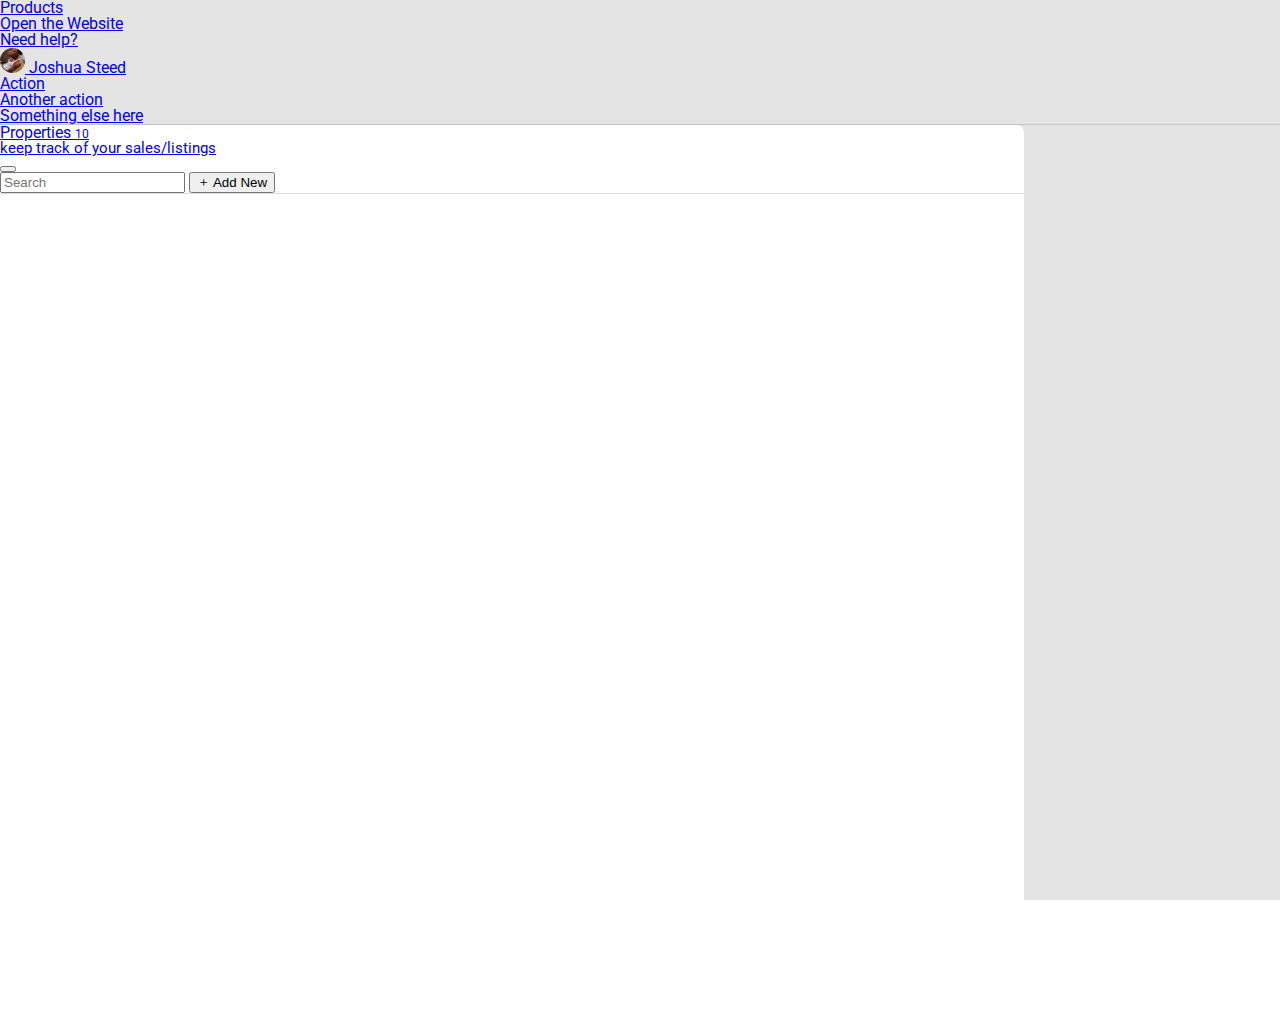
==== admin.html @ 483d4340 "working on admin panel" ====
<!DOCTYPE html>
<html lang="en">
  <head>
    <meta charset="UTF-8" />
    <meta http-equiv="X-UA-Compatible" content="IE=edge" />
    <meta name="viewport" content="width=device-width, initial-scale=1.0" />
    <link rel="stylesheet" href="admin-style.css" />
    <link
      href="https://cdn.jsdelivr.net/npm/bootstrap@5.2.0-beta1/dist/css/bootstrap.min.css"
      rel="stylesheet"
      integrity="sha384-0evHe/X+R7YkIZDRvuzKMRqM+OrBnVFBL6DOitfPri4tjfHxaWutUpFmBp4vmVor"
      crossorigin="anonymous"
    />
    <link
      rel="stylesheet"
      href="https://cdn.jsdelivr.net/npm/bootstrap-icons@1.5.0/font/bootstrap-icons.css"
    />
    <title>Admin Panel</title>
  </head>
  <body>
    <section id="admin-tools">
      <nav class="navbar navbar-expand-lg navbar-light">
        <div class="container-md">
          <a class="navbar-brand" href="admin.html">Products</a>
          <ul class="nav justify-content-end">
            <li class="nav-item">
              <a class="nav-link" aria-current="page" href="#"
                >Open the Website</a
              >
            </li>
            <li class="nav-item">
              <a class="nav-link disabled" href="#">Need help?</a>
            </li>
            <li class="nav-item dropdown">
              <a
                class="nav-link dropdown-toggle"
                href="#"
                id="navbarDarkDropdownMenuLink"
                role="button"
                data-bs-toggle="dropdown"
                aria-expanded="false"
              >
                <img id="profile-pic" src="assets/quandale.jpg" alt="" />
                <span class="mx-1"></span> Joshua Steed
              </a>
              <ul
                class="dropdown-menu dropdown-menu-dark"
                aria-labelledby="navbarDarkDropdownMenuLink"
              >
                <li><a class="dropdown-item" href="#">Action</a></li>
                <li><a class="dropdown-item" href="#">Another action</a></li>
                <li>
                  <a class="dropdown-item" href="#">Something else here</a>
                </li>
              </ul>
            </li>
          </ul>
        </div>
      </nav>
    <div class="d-flex justify-content-center pt-5">
      <div id="panel">
<nav class="navbar navbar-expand-lg navbar-light px-4 py-3">
  <div class="container-fluid">
    <a class="navbar-brand" href="#">Properties  <span class="badge rounded-pill bg-danger">10</span> <br>
    <p class="text-muted" id="pnl-sub">keep track of your sales/listings</p></a>
    <button class="navbar-toggler" type="button" data-bs-toggle="collapse" data-bs-target="#navbarTogglerDemo02" aria-controls="navbarTogglerDemo02" aria-expanded="false" aria-label="Toggle navigation">
      <span class="navbar-toggler-icon"></span>
    </button>
    <div class="collapse navbar-collapse" id="navbarTogglerDemo02">
      <ul class="navbar-nav me-auto mb-2 mb-lg-0">
     
      </ul>
      <form class="d-flex">
        <input class="form-control me-2" type="search" placeholder="Search" aria-label="Search">
        <button class="btn btn-addnew" type="button"><i class="bi bi-plus"></i> Add New</button>
      
    </form>
    </div>
  </div>
</nav>
      </div></div>

    </section>
    <script src="script.js"></script>
    <script
      src="https://cdn.jsdelivr.net/npm/bootstrap@5.2.0-beta1/dist/js/bootstrap.bundle.min.js"
      integrity="sha384-pprn3073KE6tl6bjs2QrFaJGz5/SUsLqktiwsUTF55Jfv3qYSDhgCecCxMW52nD2"
      crossorigin="anonymous"
    ></script>
  </body>
</html>
---- admin-style.css ----
@import url("https://fonts.googleapis.com/css2?family=Open+Sans:wght@300;400;500;600;700;800&family=Roboto:wght@100;300;400;500;700;900&display=swap");


/* CSS Reset */
html,
body,
div,
span,
applet,
object,
iframe,
h1,
h2,
h3,
h4,
h5,
h6,
p,
blockquote,
pre,
a,
abbr,
acronym,
address,
big,
cite,
code,
del,
dfn,
em,
img,
ins,
kbd,
q,
s,
samp,
small,
strike,
strong,
sub,
sup,
tt,
var,
b,
u,
i,
center,
dl,
dt,
dd,
ol,
ul,
li,
fieldset,
form,
label,
legend,
table,
caption,
tbody,
tfoot,
thead,
tr,
th,
td,
article,
aside,
canvas,
details,
embed,
figure,
figcaption,
footer,
header,
hgroup,
menu,
nav,
output,
ruby,
section,
summary,
time,
mark,
audio,
video {
  margin: 0;
  padding: 0;
  border: 0;
  font-size: 100%;
  font: inherit;
  vertical-align: baseline;
}
/* HTML5 display-role reset for older browsers */
article,
aside,
details,
figcaption,
figure,
footer,
header,
hgroup,
menu,
nav,
section {
  display: block;
}
body {
  line-height: 1;
  font-family: Roboto;
}
ol,
ul {
  list-style: none !important;
}
blockquote,
q {
  quotes: none;
}
blockquote:before,
blockquote:after,
q:before,
q:after {
  content: "";
  content: none;
}
table {
  border-collapse: collapse;
  border-spacing: 0;
}
html {
  width: 100% !important;
}

section {
  width: 100% !important;
}
body {
  width: 100% !important;
}
/* 
font-family: 'Open Sans', sans-serif;
font-family: 'Roboto', sans-serif; 
*/

nav{
    border-bottom: 1px solid rgba(0, 0, 0, 0.137)
}

#admin-tools{
background: rgb(228, 228, 228);
height: 100vh;
width: 100%;
}

#profile-pic{
    height: 25px;
    width: 25px;
    border-radius:50%;
}

#panel{
    background-color: white;
    width: 80%;
    height: 100vh;
    border-radius: 8px 8px;
}

.badge{
width:30px !important;
height: auto !important;
font-size: 12px !important;
}

#pnl-sub{
font-size: 15px !important;
}
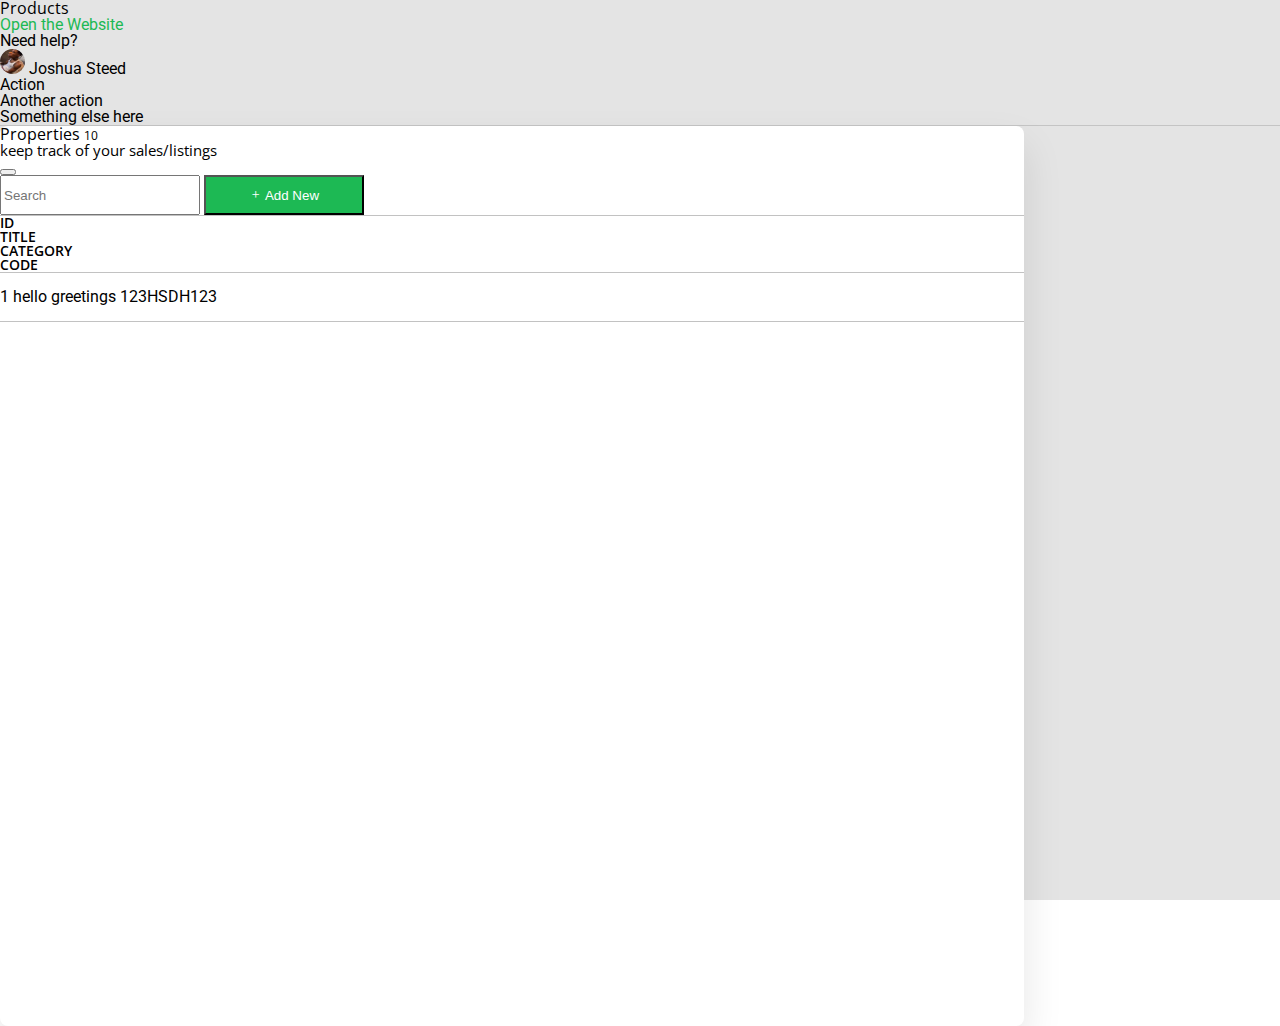
==== commit 4c83669f: "some changes" ====
--- a/admin.html
+++ b/admin.html
@@ -15,25 +15,30 @@
       rel="stylesheet"
       href="https://cdn.jsdelivr.net/npm/bootstrap-icons@1.5.0/font/bootstrap-icons.css"
     />
+
     <title>Admin Panel</title>
   </head>
   <body>
     <section id="admin-tools">
-      <nav class="navbar navbar-expand-lg navbar-light">
+      <nav class="navbar navbar-expand-lg navbar-light" id="top-nav">
         <div class="container-md">
-          <a class="navbar-brand" href="admin.html">Products</a>
+          <a class="navbar-brand fs-6" href="admin.html">Products</a>
           <ul class="nav justify-content-end">
             <li class="nav-item">
-              <a class="nav-link" aria-current="page" href="#"
+              <a
+                class="nav-link"
+                aria-current="page"
+                href="index.html"
+                id="live-link"
                 >Open the Website</a
               >
             </li>
             <li class="nav-item">
-              <a class="nav-link disabled" href="#">Need help?</a>
+              <a class="nav-link text-secondary" href="#">Need help?</a>
             </li>
             <li class="nav-item dropdown">
               <a
-                class="nav-link dropdown-toggle"
+                class="nav-link dropdown-toggle text-secondary"
                 href="#"
                 id="navbarDarkDropdownMenuLink"
                 role="button"
@@ -57,29 +62,66 @@
           </ul>
         </div>
       </nav>
-    <div class="d-flex justify-content-center pt-5">
-      <div id="panel">
-<nav class="navbar navbar-expand-lg navbar-light px-4 py-3">
-  <div class="container-fluid">
-    <a class="navbar-brand" href="#">Properties  <span class="badge rounded-pill bg-danger">10</span> <br>
-    <p class="text-muted" id="pnl-sub">keep track of your sales/listings</p></a>
-    <button class="navbar-toggler" type="button" data-bs-toggle="collapse" data-bs-target="#navbarTogglerDemo02" aria-controls="navbarTogglerDemo02" aria-expanded="false" aria-label="Toggle navigation">
-      <span class="navbar-toggler-icon"></span>
-    </button>
-    <div class="collapse navbar-collapse" id="navbarTogglerDemo02">
-      <ul class="navbar-nav me-auto mb-2 mb-lg-0">
-     
-      </ul>
-      <form class="d-flex">
-        <input class="form-control me-2" type="search" placeholder="Search" aria-label="Search">
-        <button class="btn btn-addnew" type="button"><i class="bi bi-plus"></i> Add New</button>
-      
-    </form>
-    </div>
-  </div>
-</nav>
-      </div></div>
+      <div class="d-flex justify-content-center pt-5">
+        <div id="panel">
+          <nav class="navbar navbar-expand-lg navbar-light px-4 py-3">
+            <div class="container-fluid">
+              <a class="navbar-brand" href="#"
+                >Properties
+                <span class="badge rounded-pill bg-danger">10</span> <br />
+                <p class="lead text-muted" id="pnl-sub">
+                  keep track of your sales/listings
+                </p></a
+              >
+              <button
+                class="navbar-toggler"
+                type="button"
+                data-bs-toggle="collapse"
+                data-bs-target="#navbarTogglerDemo02"
+                aria-controls="navbarTogglerDemo02"
+                aria-expanded="false"
+                aria-label="Toggle navigation"
+              >
+                <span class="navbar-toggler-icon"></span>
+              </button>
+              <div class="collapse navbar-collapse" id="navbarTogglerDemo02">
+                <ul class="navbar-nav me-auto mb-2 mb-lg-0"></ul>
+                <form class="d-flex">
+                  <input
+                    class="form-control me-2 add-input"
+                    type="search"
+                    placeholder="Search"
+                    aria-label="Search"
+                  />
 
+                  <button class="btn btn-addnew" type="button" id="btn-add">
+                    <i class="bi bi-plus"></i> Add New
+                  </button>
+                </form>
+              </div>
+            </div>
+          </nav>
+
+          <div class="container py-2" id="title-container">
+            <div class="row">
+              <div class="col-2">ID</div>
+              <div class="col-4">TITLE</div>
+              <div class="col-2">CATEGORY</div>
+              <div class="col-2">CODE</div>
+            </div>
+          </div>
+          <ul>
+            <li class="items">
+              <div class="row">
+              <span class="col-2">1</span>
+              <span class="col-4">hello</span>
+              <span class="col-2">greetings</span>
+              <span class="col-2">123HSDH123</span>
+            </div>
+            </li>
+          </ul>
+        </div>
+      </div>
     </section>
     <script src="script.js"></script>
     <script
--- a/admin-style.css
+++ b/admin-style.css
@@ -1,5 +1,4 @@
 @import url("https://fonts.googleapis.com/css2?family=Open+Sans:wght@300;400;500;600;700;800&family=Roboto:wght@100;300;400;500;700;900&display=swap");
-
 
 /* CSS Reset */
 html,
@@ -137,40 +136,86 @@
 body {
   width: 100% !important;
 }
+
+ a, a:hover, a:focus, a:active {
+     text-decoration: none;
+     color: inherit;
+ }
 /* 
 font-family: 'Open Sans', sans-serif;
 font-family: 'Roboto', sans-serif; 
 */
-
-nav{
-    border-bottom: 1px solid rgba(0, 0, 0, 0.137)
-}
-
-#admin-tools{
-background: rgb(228, 228, 228);
-height: 100vh;
-width: 100%;
-}
-
-#profile-pic{
-    height: 25px;
-    width: 25px;
-    border-radius:50%;
-}
-
-#panel{
-    background-color: white;
-    width: 80%;
-    height: 100vh;
-    border-radius: 8px 8px;
-}
-
-.badge{
-width:30px !important;
-height: auto !important;
-font-size: 12px !important;
-}
-
-#pnl-sub{
-font-size: 15px !important;
+body{
+  font-family: 'Roboto', sans-serif; 
+}
+
+h1, h2, h3, h4, h5, h6{
+  font-family: 'Open Sans', sans-serif;
+}
+
+.navbar-brand{
+font-family: 'Open Sans', sans-serif;
+}
+#top-nav {
+  border-bottom: 1px solid rgba(0, 0, 0, 0.137);
+}
+
+#admin-tools {
+  background: rgb(228, 228, 228);
+  height: 100vh;
+  width: 100%;
+}
+
+#profile-pic {
+  height: 25px;
+  width: 25px;
+  border-radius: 50%;
+}
+
+#panel {
+  background-color: white;
+  width: 80%;
+  height: 100vh;
+  border-radius: 8px 8px;
+  box-shadow: 0px 20px 40px 0px rgb(0 0 0 / 10%) !important;
+}
+
+.badge {
+  width: 30px !important;
+  height: auto !important;
+  font-size: 12px !important;
+}
+
+#pnl-sub {
+  font-size: 15px !important;
+}
+
+.add-input{
+  width: 200px;
+  height: 40px;
+}
+
+#btn-add{
+    width: 160px;
+  height: 40px;
+  color: white;
+  background: #1DB954;
+}
+
+#live-link{
+  color: #1DB954;
+}
+
+#title-container{
+  border-top: 0.5px solid rgba(0, 0, 0, 0.238);
+  border-bottom: 0.5px solid rgba(0, 0, 0, 0.238);
+  font-family: 'Open Sans', sans-serif;
+  font-size: 14px;
+  font-weight: 600;
+}
+
+.items{
+  padding-top: 1rem;
+  padding-bottom: 1rem;
+border-bottom: 0.5px solid rgba(0, 0, 0, 0.238);
 }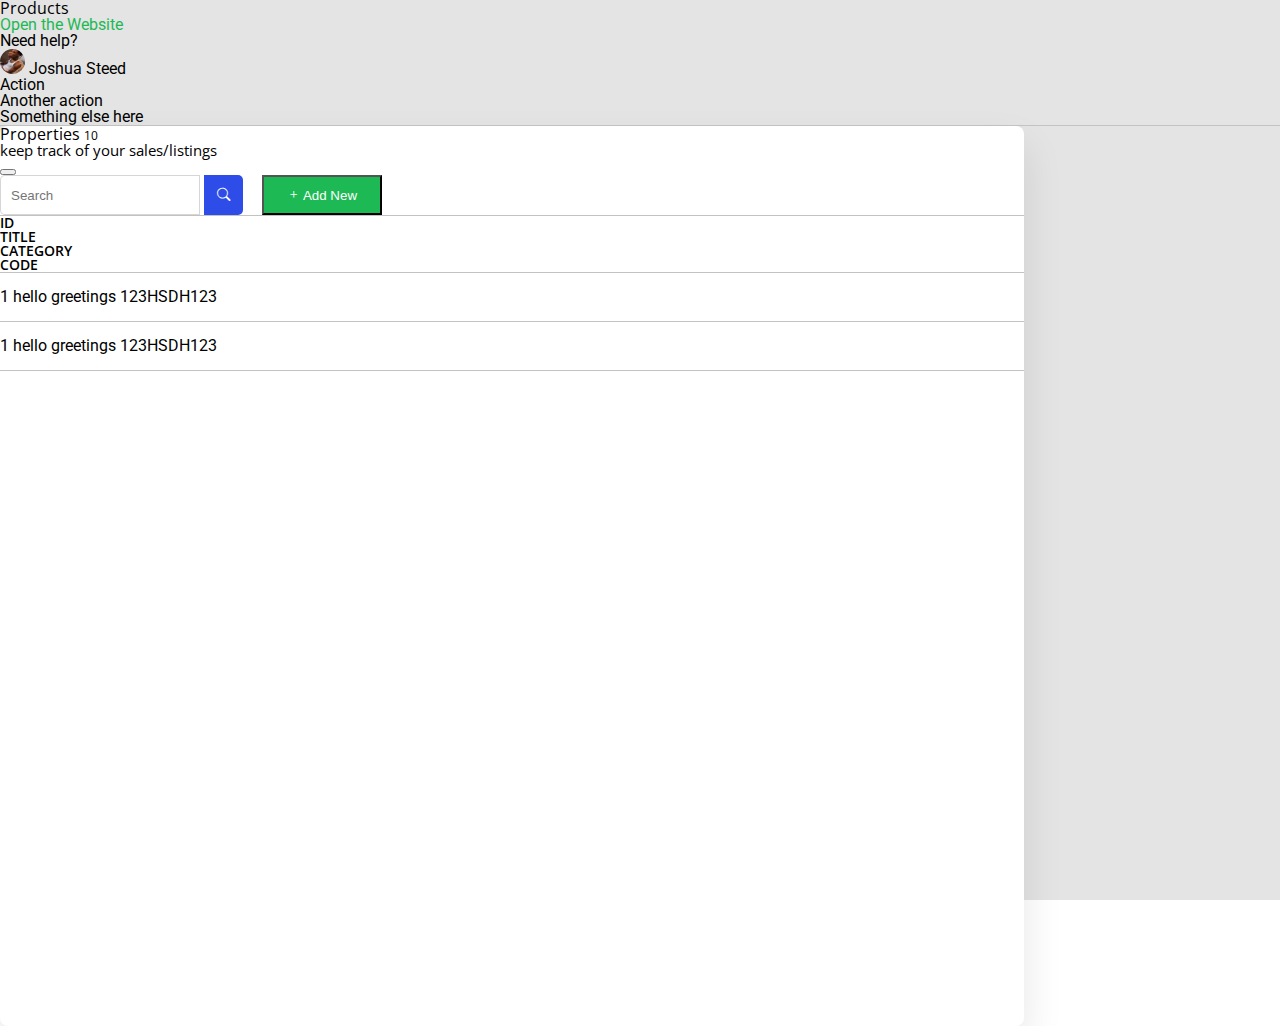
==== commit 6e65208a: "some changes" ====
--- a/admin.html
+++ b/admin.html
@@ -88,13 +88,14 @@
                 <ul class="navbar-nav me-auto mb-2 mb-lg-0"></ul>
                 <form class="d-flex">
                   <input
-                    class="form-control me-2 add-input"
+                    class="  search-input"
                     type="search"
                     placeholder="Search"
                     aria-label="Search"
                   />
+                  <button class="btn-search" type="button"><i class="bi bi-search"></i></button>
 
-                  <button class="btn btn-addnew" type="button" id="btn-add">
+                  <button class="btn" type="button" id="btn-add">
                     <i class="bi bi-plus"></i> Add New
                   </button>
                 </form>
@@ -105,19 +106,29 @@
           <div class="container py-2" id="title-container">
             <div class="row">
               <div class="col-2">ID</div>
-              <div class="col-4">TITLE</div>
+              <div class="col-6">TITLE</div>
               <div class="col-2">CATEGORY</div>
               <div class="col-2">CODE</div>
             </div>
           </div>
-          <ul>
+          <ul class="container">
             <li class="items">
               <div class="row">
-              <span class="col-2">1</span>
-              <span class="col-4">hello</span>
-              <span class="col-2">greetings</span>
-              <span class="col-2">123HSDH123</span>
-            </div>
+                <span class="col-2">1</span>
+                <span class="col-6">hello</span>
+                <span class="col-2">greetings</span>
+                <span class="col-2">123HSDH123</span>
+              </div>
+            </li>
+            <li class="items">
+              <div class="row">
+                <span class="col-2">1</span>
+                <span class="col-6">hello</span>
+                <span class="col-2">greetings</span>
+                <span class="col-2">123HSDH123</span>
+                <span></span>
+                <span></span>
+              </div>
             </li>
           </ul>
         </div>
@@ -129,5 +140,6 @@
       integrity="sha384-pprn3073KE6tl6bjs2QrFaJGz5/SUsLqktiwsUTF55Jfv3qYSDhgCecCxMW52nD2"
       crossorigin="anonymous"
     ></script>
+    <script src="admin.js"></script>
   </body>
 </html>
--- a/admin-style.css
+++ b/admin-style.css
@@ -190,16 +190,40 @@
   font-size: 15px !important;
 }
 
-.add-input{
+.search-input{
   width: 200px;
   height: 40px;
+  margin: 0 auto;
+  padding: 0;
+  border: none;
+  border: 1px solid rgba(0, 0, 0, 0.162);
+  border-bottom-left-radius:5px ;
+  border-top-left-radius: 5px;
+}
+
+.btn-search{
+  width: fit-content;
+  height: 40px;
+  color: white !important;
+  background: #2e4de8 !important;
+  font-weight: bolder;
+  border-bottom-right-radius:5px ;
+  border-top-right-radius: 5px;
+  border: none;
+  padding: 0px 13px 0px 13px;
+}
+
+input[type="search"]::placeholder {
+  padding: 10px !important;
 }
 
 #btn-add{
-    width: 160px;
+    width: 120px;
   height: 40px;
   color: white;
   background: #1DB954;
+  text-align: center;
+  margin-left: 15px;
 }
 
 #live-link{
@@ -215,6 +239,7 @@
 }
 
 .items{
+  margin: 0 auto;
   padding-top: 1rem;
   padding-bottom: 1rem;
 border-bottom: 0.5px solid rgba(0, 0, 0, 0.238);
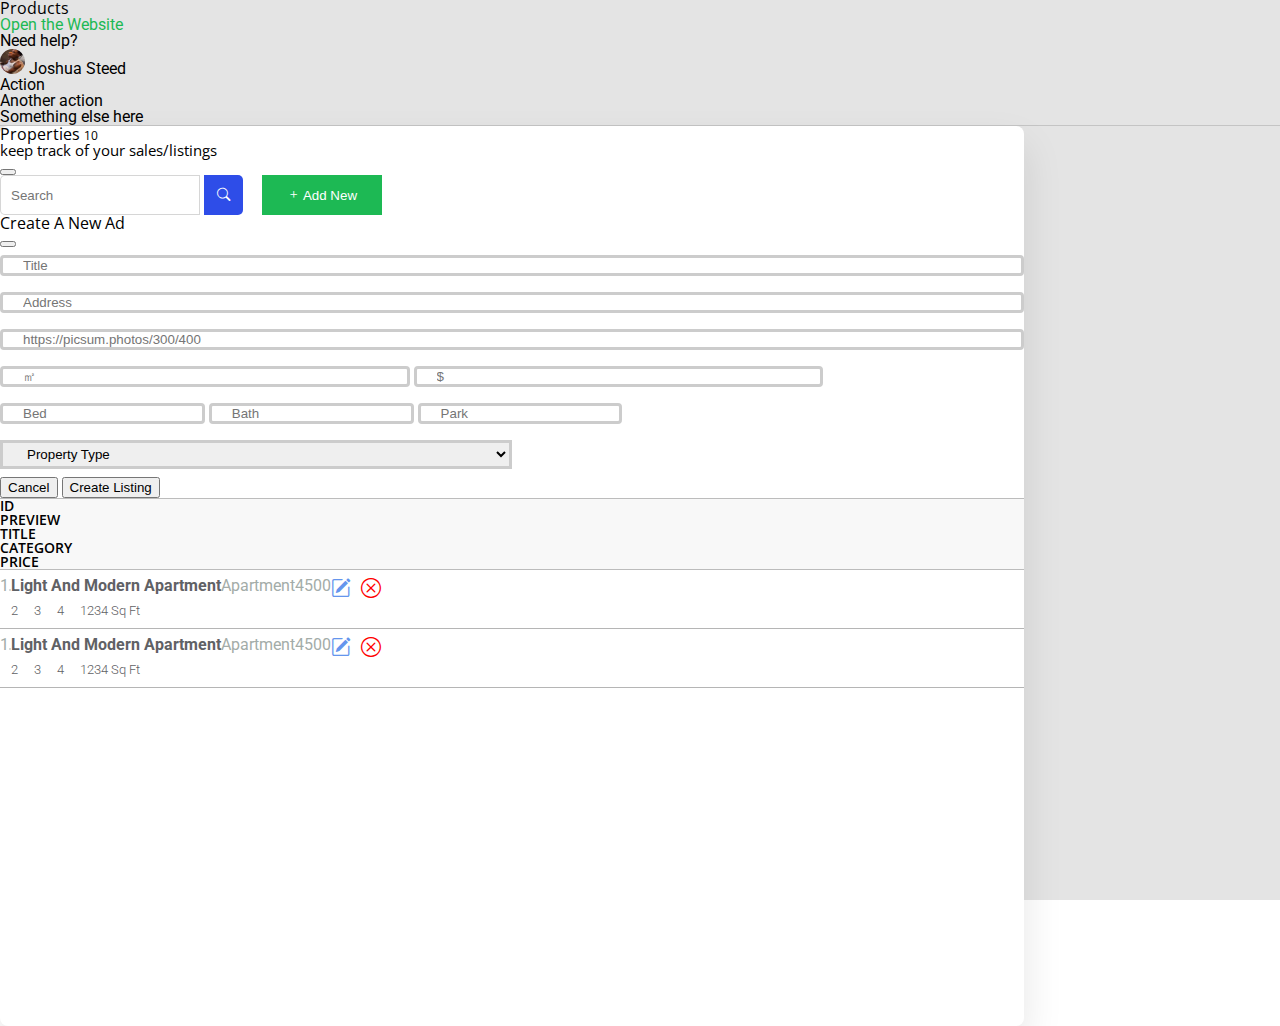
==== commit f8bb64cd: "created modal" ====
--- a/admin.html
+++ b/admin.html
@@ -15,12 +15,13 @@
       rel="stylesheet"
       href="https://cdn.jsdelivr.net/npm/bootstrap-icons@1.5.0/font/bootstrap-icons.css"
     />
+    <script src="https://kit.fontawesome.com/effaa6b14d.js" crossorigin="anonymous"></script>
 
     <title>Admin Panel</title>
   </head>
   <body>
     <section id="admin-tools">
-      <nav class="navbar navbar-expand-lg navbar-light" id="top-nav">
+      <nav class="navbar navbar-expand-lg navbar-light sticky-top" id="top-nav">
         <div class="container-md">
           <a class="navbar-brand fs-6" href="admin.html">Products</a>
           <ul class="nav justify-content-end">
@@ -95,39 +96,126 @@
                   />
                   <button class="btn-search" type="button"><i class="bi bi-search"></i></button>
 
-                  <button class="btn" type="button" id="btn-add">
-                    <i class="bi bi-plus"></i> Add New
-                  </button>
+                <!-- Button trigger modal -->
+<button type="button" class="btn btn-primary" data-bs-toggle="modal" data-bs-target="#exampleModal" id="btn-add">
+  <i class="bi bi-plus"></i> Add New
+</button>
+
+<!-- Modal -->
+<div class="modal fade" id="exampleModal" tabindex="-1" aria-labelledby="exampleModalLabel" aria-hidden="true">
+  <div class="modal-dialog">
+    <div class="modal-content">
+      <div class="modal-header">
+        <h5 class="modal-title" id="exampleModalLabel">Create A New Ad</h5>
+        <button type="button" class="btn-close" data-bs-dismiss="modal" aria-label="Close"></button>
+      </div>
+      <div class="modal-body">
+        <form action="" id="modal-form">
+          <input type="text" id="title-form" placeholder="Title">
+          <input type="text" id="address-form" placeholder="Address">
+          <input type="url" placeholder="https://picsum.photos/300/400" id="imageURL-form">
+
+            
+          </select>
+          <div>
+            <input type="number" id="size-form" placeholder="㎡" class="fw-bold">
+            <input type="number" id="price-form" placeholder="$">
+          </div>
+          <div class="bbg">
+            <input type="number" id="bed-f" placeholder="Bed">
+            <input type="number" id="bath-f" placeholder="Bath">
+            <input type="number" id="gar-f" placeholder="Park">
+          </div>
+          <select
+              name="PropertyType"
+              class="form-select form-select-sm"
+              aria-label=".form-select-sm example"
+              id="category-select"
+            >
+              <option value="" disabled selected hidden class="text-muted">
+                Property Type
+              </option>
+              <option value="1">Apartment</option>
+              <option value="2">Studio</option>
+              <option value="3">Office</option>
+            </select>
+        </form>
+      </div>
+      <div class="modal-footer">
+        <button type="button" class="btn btn-secondary" data-bs-dismiss="modal">Cancel</button>
+        <button type="button" class="btn btn-primary">Create Listing</button>
+      </div>
+    </div>
+  </div>
+</div>
+
+
+
+
+
+
+
+
+
+
+
+
+
+
+
                 </form>
               </div>
             </div>
           </nav>
 
           <div class="container py-2" id="title-container">
-            <div class="row">
-              <div class="col-2">ID</div>
+            <div class="row ">
+              <div class="col-1">ID</div>
+              <span class="col-1">PREVIEW</span>
               <div class="col-6">TITLE</div>
-              <div class="col-2">CATEGORY</div>
-              <div class="col-2">CODE</div>
+              <div class="col-1">CATEGORY</div>
+              <div class="col-1">PRICE</div>
+              <div class="col-2"></div>
             </div>
           </div>
-          <ul class="container">
+          <ul class="container title-container">
             <li class="items">
-              <div class="row">
-                <span class="col-2">1</span>
-                <span class="col-6">hello</span>
-                <span class="col-2">greetings</span>
-                <span class="col-2">123HSDH123</span>
+              <div class="row item">
+                <span class="col-1">1</span>
+                <span class="col-1"><img src="assets/black-1.jpg" alt="" id="imageURL"></span>
+
+                <span class="col-6 title">Light And Modern Apartment 
+                  <div class="icons">
+            <div><i class="fa-solid fa-bed"></i><span id="bedrooms"> 2</span></div>
+            <div><i class="fa-solid fa-shower"></i><span id="bathrooms"> 3</span></div>
+            <div><i class="fa-solid fa-warehouse"></i><span id="garages"> 4</span></div>
+            <div><i class="fa-solid fa-ruler-combined"></i><span id="size"> 1234</span><span> Sq Ft</span></div>
+          </div></span>
+               
+                <span class="col-1">Apartment</span>
+                <span class="col-1">4500</span>
+                 <span class="col-1"></span>
+                <span class="col-1" id="CRUD-icons"><i class="bi bi-pencil-square" id="edit"></i><i class="bi bi-x-circle" id="delete"></i>
               </div>
             </li>
+
             <li class="items">
-              <div class="row">
-                <span class="col-2">1</span>
-                <span class="col-6">hello</span>
-                <span class="col-2">greetings</span>
-                <span class="col-2">123HSDH123</span>
-                <span></span>
-                <span></span>
+              <div class="row item">
+                <span class="col-1">1</span>
+                <span class="col-1"><img src="assets/black-1.jpg" alt="" id="imageURL"></span>
+
+                <span class="col-6 title">Light And Modern Apartment 
+                  <div class="icons">
+            <div><i class="fa-solid fa-bed"></i><span id="bedrooms"> 2</span></div>
+            <div><i class="fa-solid fa-shower"></i><span id="bathrooms"> 3</span></div>
+            <div><i class="fa-solid fa-warehouse"></i><span id="garages"> 4</span></div>
+            <div><i class="fa-solid fa-ruler-combined"></i><span id="size"> 1234</span><span> Sq Ft</span></div>
+          </div></span>
+               
+                <span class="col-1">Apartment</span>
+                <span class="col-1">4500</span>
+                 <span class="col-1"></span>
+                <span class="col-1" id="CRUD-icons"><i class="bi bi-pencil-square" id="edit"></i><i class="bi bi-x-circle" id="delete"></i>
               </div>
             </li>
           </ul>
--- a/admin-style.css
+++ b/admin-style.css
@@ -105,7 +105,7 @@
 }
 body {
   line-height: 1;
-  font-family: Roboto;
+  font-family: 'Roboto', sans-serif; 
 }
 ol,
 ul {
@@ -199,6 +199,11 @@
   border: 1px solid rgba(0, 0, 0, 0.162);
   border-bottom-left-radius:5px ;
   border-top-left-radius: 5px;
+  outline:none;
+}
+
+.search-input:active{
+    outline:none;
 }
 
 .btn-search{
@@ -224,7 +229,15 @@
   background: #1DB954;
   text-align: center;
   margin-left: 15px;
-}
+  border: none;
+}
+
+
+#btn-add:active{
+    box-shadow: 0 0 30px #000000;
+}
+
+
 
 #live-link{
   color: #1DB954;
@@ -236,11 +249,208 @@
   font-family: 'Open Sans', sans-serif;
   font-size: 14px;
   font-weight: 600;
+  background-color: rgba(248, 248, 248, 0.993);
+  
 }
 
 .items{
   margin: 0 auto;
-  padding-top: 1rem;
-  padding-bottom: 1rem;
-border-bottom: 0.5px solid rgba(0, 0, 0, 0.238);
+  padding-top: 0.5rem;
+  padding-bottom: 0.5rem;
+border-bottom: 0.5px solid rgba(0, 0, 0, 0.29);
+color: #a3aca8;
+}
+.item{
+  display: flex;
+  justify-tracks: center;
+}
+
+#edit{
+font-size: 20px;
+font-weight: 900;
+color: cornflowerblue;
+}
+#delete{
+  font-size: 20px;
+  font-weight: 900;
+  color: red;
+
+}
+
+#CRUD-icons{
+letter-spacing: 10px;
+}
+
+#imageURL{
+  width: auto;
+  height: 50px;
+  border-radius:3px 3px ;
+  border: 1px solid #BAC1BE;
+}
+.title{
+  font-weight: 700;
+  color: #5F6165;
+  font-family: 'Roboto', sans-serif; 
+}
+
+.icons {
+  margin: 0 auto;
+  display: flex;
+  flex-direction: row;
+  column-gap: 16px;
+  font-weight: 300;
+  font-size: 13px;
+  padding-top: 10px;
+  padding-bottom: 3px;
+}
+
+#modal-form{
+display: flex;
+justify-content: space-around;
+
+}
+
+
+#title-form{
+ width: 100%;
+  padding: 0px 20px;
+  margin: 8px 0;
+  box-sizing: border-box;
+  border: 3px solid #ccc;
+  -webkit-transition: 0.5s;
+  transition: 0.5s;
+  outline: none;
+  border-radius: 4px 4px;
+}
+
+#title-form:focus{
+  border: 3px solid #555;
+}
+
+#address-form{
+ width: 100%;
+  padding: 0px 20px;
+  margin: 8px 0;
+  box-sizing: border-box;
+  border: 3px solid #ccc;
+  -webkit-transition: 0.5s;
+  transition: 0.5s;
+  outline: none;
+  border-radius: 4px 4px;
+}
+#address-form:focus{
+   border: 3px solid #555;}
+
+#category-select{
+ width: 50%;
+  padding: 3px 20px;
+  margin: 8px 0;
+  box-sizing: border-box;
+  border: 3px solid #ccc;
+  -webkit-transition: 0.5s;
+  transition: 0.5s;
+  outline: none;
+}
+
+#category-select:focus{
+   border: 3px solid #555;}
+
+#size-form{
+ width: 40%;
+  padding: 0px 20px;
+  margin: 8px 0;
+  box-sizing: border-box;
+  border: 3px solid #ccc;
+  -webkit-transition: 0.5s;
+  transition: 0.5s;
+  outline: none;
+  border-radius: 4px 4px;
+}
+
+#size-form:focus{
+   border: 3px solid #555;}
+
+#price-form{
+   width: 40%;
+  padding: 0px 20px;
+  margin: 8px 0;
+  box-sizing: border-box;
+  border: 3px solid #ccc;
+  -webkit-transition: 0.5s;
+  transition: 0.5s;
+  outline: none;
+  border-radius: 4px 4px;
+}
+
+#price-form:focus{
+  border: 3px solid #555;}
+
+
+#bed-f{
+ width: 20%;
+  padding: 0px 20px;
+  margin: 8px 0;
+  box-sizing: border-box;
+  border: 3px solid #ccc;
+  -webkit-transition: 0.5s;
+  transition: 0.5s;
+  outline: none;
+  border-radius: 4px 4px;
+  }
+
+#bath-f{
+ width: 20%;
+  padding: 0px 20px;
+  margin: 8px 0;
+  box-sizing: border-box;
+  border: 3px solid #ccc;
+  -webkit-transition: 0.5s;
+  transition: 0.5s;
+  outline: none;
+  border-radius: 4px 4px;
+  }
+
+
+#gar-f{
+ width: 20%;
+  padding: 0px 20px;
+  margin: 8px 0;
+  box-sizing: border-box;
+  border: 3px solid #ccc;
+  -webkit-transition: 0.5s;
+  transition: 0.5s;
+  outline: none;
+  border-radius: 4px 4px;
+  }
+
+#gar-f:focus{
+border: 3px solid #555;
+}  
+#bath-f:focus{
+border: 3px solid #555;
+  }
+#bed-f:focus{
+  border: 3px solid #555;
+}
+
+#imageURL-form{
+ width: 100%;
+  padding: 0px 20px;
+  margin: 8px 0;
+  box-sizing: border-box;
+  border: 3px solid #ccc;
+  -webkit-transition: 0.5s;
+  transition: 0.5s;
+  outline: none;
+  border-radius: 4px 4px;
+}
+#imageURL-form:focus{
+   border: 3px solid #555;
+}
+
+label{
+  color: black;
+  font-family: "Roboto", sans-serif;
+  font-size: 12px;
+  font-weight: 600;
 }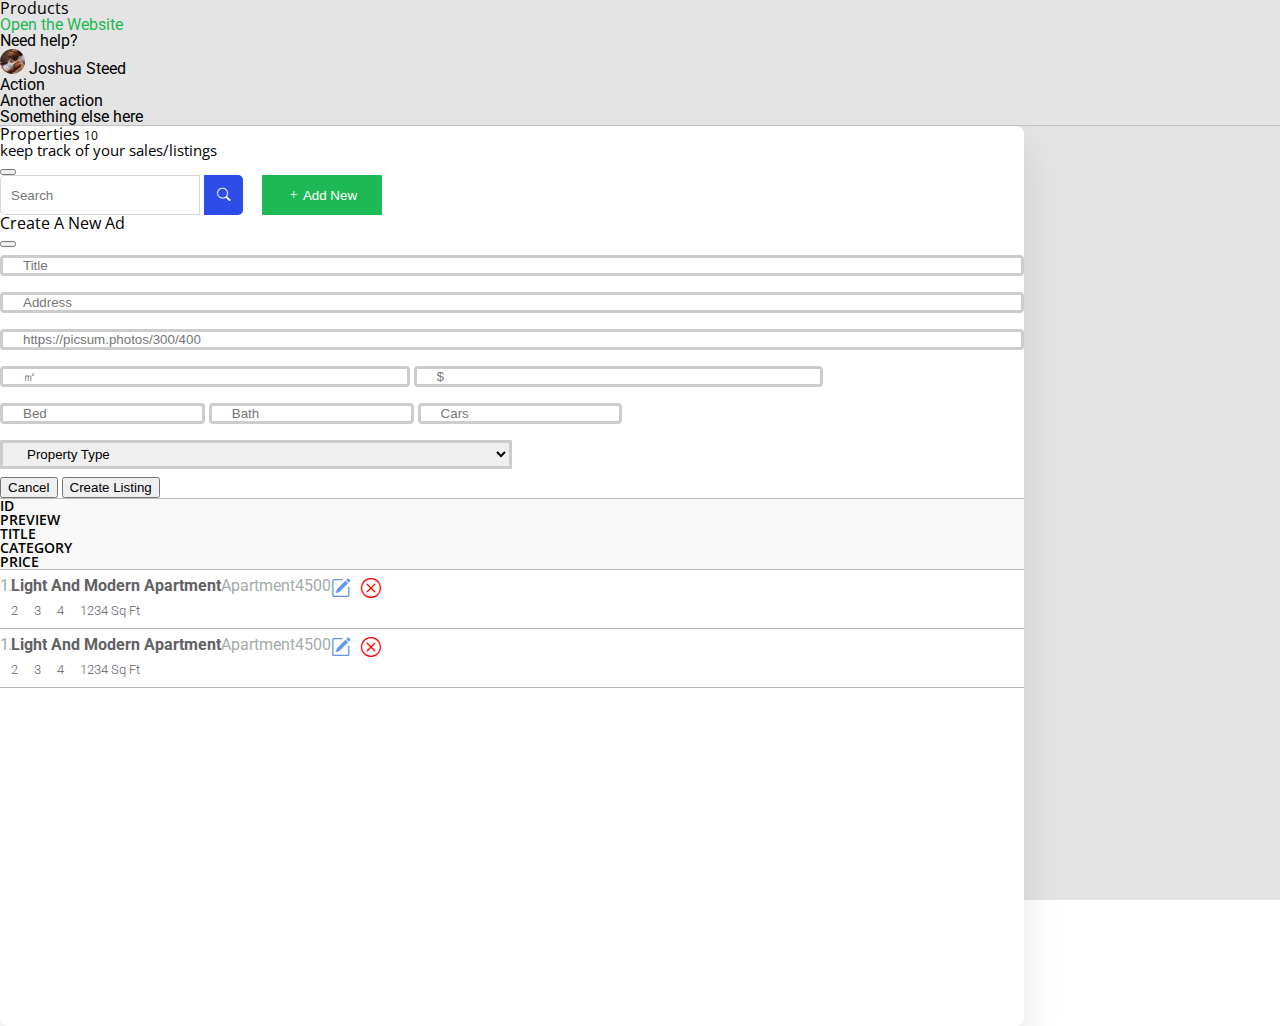
==== commit 1de2807d: "changes" ====
--- a/admin.html
+++ b/admin.html
@@ -87,14 +87,14 @@
               </button>
               <div class="collapse navbar-collapse" id="navbarTogglerDemo02">
                 <ul class="navbar-nav me-auto mb-2 mb-lg-0"></ul>
-                <form class="d-flex">
+                <form onsubmit="event.preventDefault();" class="d-flex">
                   <input
                     class="  search-input"
                     type="search"
                     placeholder="Search"
                     aria-label="Search"
                   />
-                  <button class="btn-search" type="button"><i class="bi bi-search"></i></button>
+                  <button onclick="event.preventDefault();addItem();" class="btn-search" type="button"><i class="bi bi-search"></i></button>
 
                 <!-- Button trigger modal -->
 <button type="button" class="btn btn-primary" data-bs-toggle="modal" data-bs-target="#exampleModal" id="btn-add">
@@ -111,26 +111,23 @@
       </div>
       <div class="modal-body">
         <form action="" id="modal-form">
-          <input type="text" id="title-form" placeholder="Title">
-          <input type="text" id="address-form" placeholder="Address">
-          <input type="url" placeholder="https://picsum.photos/300/400" id="imageURL-form">
-
-            
-          </select>
+          <input type="text" id="title-add" placeholder="Title">
+          <input type="text" id="address-add" placeholder="Address">
+          <input type="url" placeholder="https://picsum.photos/300/400" id="imageURL-add">
           <div>
-            <input type="number" id="size-form" placeholder="㎡" class="fw-bold">
-            <input type="number" id="price-form" placeholder="$">
+            <input type="number" id="size-add" placeholder="㎡" class="fw-bold">
+            <input type="number" id="price-add" placeholder="$">
           </div>
           <div class="bbg">
-            <input type="number" id="bed-f" placeholder="Bed">
-            <input type="number" id="bath-f" placeholder="Bath">
-            <input type="number" id="gar-f" placeholder="Park">
+            <input type="number" id="bed-add" placeholder="Bed">
+            <input type="number" id="bath-add" placeholder="Bath">
+            <input type="number" id="garage-add" placeholder="Cars">
           </div>
           <select
               name="PropertyType"
               class="form-select form-select-sm"
               aria-label=".form-select-sm example"
-              id="category-select"
+              id="category-select-add"
             >
               <option value="" disabled selected hidden class="text-muted">
                 Property Type
--- a/admin-style.css
+++ b/admin-style.css
@@ -311,7 +311,7 @@
 }
 
 
-#title-form{
+#title-add{
  width: 100%;
   padding: 0px 20px;
   margin: 8px 0;
@@ -323,11 +323,11 @@
   border-radius: 4px 4px;
 }
 
-#title-form:focus{
+#title-add:focus{
   border: 3px solid #555;
 }
 
-#address-form{
+#address-add{
  width: 100%;
   padding: 0px 20px;
   margin: 8px 0;
@@ -338,10 +338,10 @@
   outline: none;
   border-radius: 4px 4px;
 }
-#address-form:focus{
+#address-add:focus{
    border: 3px solid #555;}
 
-#category-select{
+#category-select-add{
  width: 50%;
   padding: 3px 20px;
   margin: 8px 0;
@@ -352,10 +352,10 @@
   outline: none;
 }
 
-#category-select:focus{
+#category-select-add:focus{
    border: 3px solid #555;}
 
-#size-form{
+#size-add{
  width: 40%;
   padding: 0px 20px;
   margin: 8px 0;
@@ -367,10 +367,10 @@
   border-radius: 4px 4px;
 }
 
-#size-form:focus{
+#size-add:focus{
    border: 3px solid #555;}
 
-#price-form{
+#price-add{
    width: 40%;
   padding: 0px 20px;
   margin: 8px 0;
@@ -382,11 +382,11 @@
   border-radius: 4px 4px;
 }
 
-#price-form:focus{
+#price-add:focus{
   border: 3px solid #555;}
 
 
-#bed-f{
+#bed-add{
  width: 20%;
   padding: 0px 20px;
   margin: 8px 0;
@@ -398,7 +398,7 @@
   border-radius: 4px 4px;
   }
 
-#bath-f{
+#bath-add{
  width: 20%;
   padding: 0px 20px;
   margin: 8px 0;
@@ -411,7 +411,7 @@
   }
 
 
-#gar-f{
+#garage-add{
  width: 20%;
   padding: 0px 20px;
   margin: 8px 0;
@@ -423,17 +423,17 @@
   border-radius: 4px 4px;
   }
 
-#gar-f:focus{
+#garage-add:focus{
 border: 3px solid #555;
-}  
-#bath-f:focus{
+}
+#bath-add:focus{
 border: 3px solid #555;
   }
-#bed-f:focus{
+#bed-add:focus{
   border: 3px solid #555;
 }
 
-#imageURL-form{
+#imageURL-add{
  width: 100%;
   padding: 0px 20px;
   margin: 8px 0;
@@ -444,7 +444,7 @@
   outline: none;
   border-radius: 4px 4px;
 }
-#imageURL-form:focus{
+#imageURL-add:focus{
    border: 3px solid #555;
 }
 
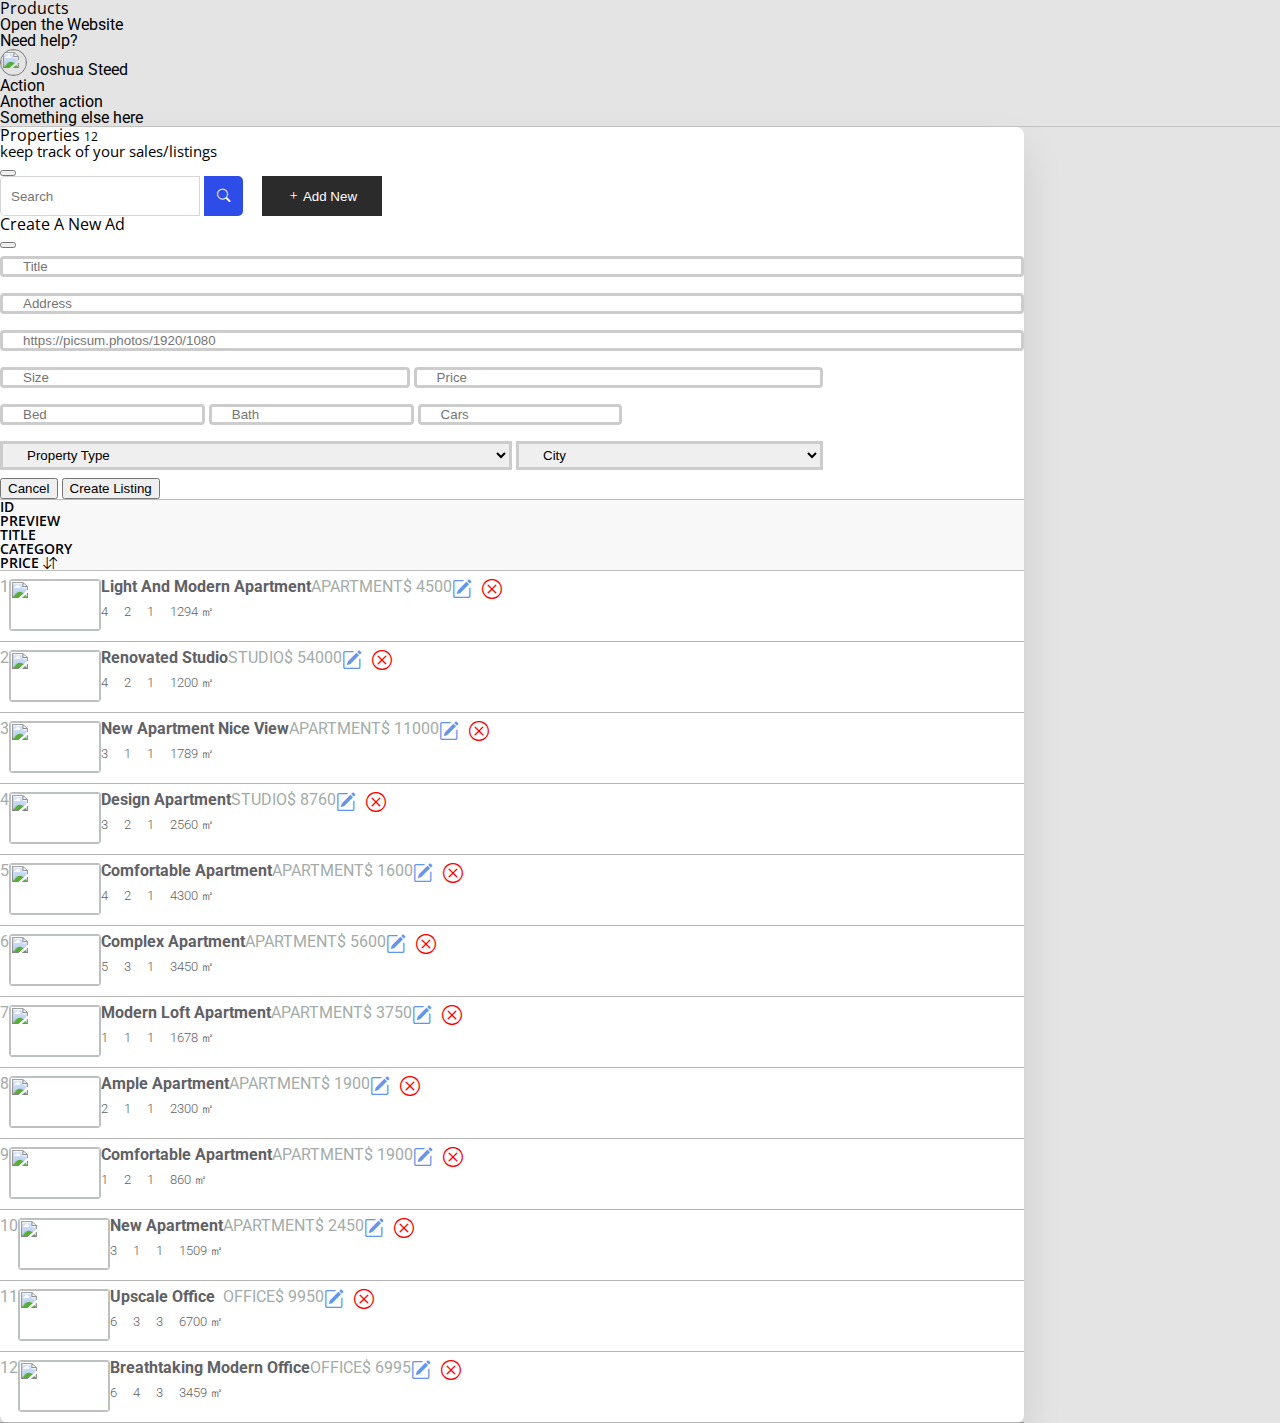
==== commit 6abff472: "sort admin table, price + id  + A-Z" ====
--- a/admin.html
+++ b/admin.html
@@ -35,7 +35,8 @@
               >
             </li>
             <li class="nav-item">
-              <a class="nav-link text-secondary" href="#">Need help?</a>
+              <a class="nav-link text-secondary" href="#"data-bs-toggle="tooltip" data-bs-placement="bottom" title="That's crazy!">
+  Need help?</a>
             </li>
             <li class="nav-item dropdown">
               <a
@@ -46,7 +47,7 @@
                 data-bs-toggle="dropdown"
                 aria-expanded="false"
               >
-                <img id="profile-pic" src="assets/quandale.jpg" alt="" />
+                <img id="profile-pic" src="assets/busineesman.jpeg" alt="" />
                 <span class="mx-1"></span> Joshua Steed
               </a>
               <ul
@@ -64,12 +65,12 @@
         </div>
       </nav>
       <div class="d-flex justify-content-center pt-5">
-        <div id="panel">
+        <div id="panel" class="pb-5 mb-5">
           <nav class="navbar navbar-expand-lg navbar-light px-4 py-3">
             <div class="container-fluid">
               <a class="navbar-brand" href="#"
                 >Properties
-                <span class="badge rounded-pill bg-danger">10</span> <br />
+                <span class="badge rounded-pill bg-danger" id="badge-count">10</span> <br />
                 <p class="lead text-muted" id="pnl-sub">
                   keep track of your sales/listings
                 </p></a
@@ -94,7 +95,7 @@
                     placeholder="Search"
                     aria-label="Search"
                   />
-                  <button onclick="event.preventDefault();addItem();" class="btn-search" type="button"><i class="bi bi-search"></i></button>
+                  <button onclick="event.preventDefault();" class="btn-search" type="button"><i class="bi bi-search"></i></button>
 
                 <!-- Button trigger modal -->
 <button type="button" class="btn btn-primary" data-bs-toggle="modal" data-bs-target="#exampleModal" id="btn-add">
@@ -113,10 +114,10 @@
         <form action="" id="modal-form">
           <input type="text" id="title-add" placeholder="Title">
           <input type="text" id="address-add" placeholder="Address">
-          <input type="url" placeholder="https://picsum.photos/300/400" id="imageURL-add">
+          <input type="url" placeholder="https://picsum.photos/1920/1080" id="imageURL-add">
           <div>
-            <input type="number" id="size-add" placeholder="㎡" class="fw-bold">
-            <input type="number" id="price-add" placeholder="$">
+            <input type="number" id="size-add" placeholder="Size">
+            <input type="number" id="price-add" placeholder="Price">
           </div>
           <div class="bbg">
             <input type="number" id="bed-add" placeholder="Bed">
@@ -124,6 +125,7 @@
             <input type="number" id="garage-add" placeholder="Cars">
           </div>
           <select
+              onchange="getSelectValue();"
               name="PropertyType"
               class="form-select form-select-sm"
               aria-label=".form-select-sm example"
@@ -132,33 +134,34 @@
               <option value="" disabled selected hidden class="text-muted">
                 Property Type
               </option>
-              <option value="1">Apartment</option>
-              <option value="2">Studio</option>
-              <option value="3">Office</option>
+              <option value="Apartment">Apartment</option>
+              <option value="Studio">Studio</option>
+              <option value="Office">Office</option>
+            </select>
+            <select
+              onchange="getSelectValue();"
+              name="PropertyCity"
+              class="form-select form-select-sm"
+              aria-label=".form-select-sm example"
+              id="city-select-add"
+            >
+              <option value="" disabled selected hidden class="text-muted">
+                City
+              </option>
+              <option value="Cape Town">Cape Town</option>
+              <option value="Johannesburg">Johannesburg</option>
+              <option value="East London">East London</option>
+              <option value="Durban">Durban</option>
             </select>
         </form>
       </div>
       <div class="modal-footer">
         <button type="button" class="btn btn-secondary" data-bs-dismiss="modal">Cancel</button>
-        <button type="button" class="btn btn-primary">Create Listing</button>
+        <button type="button" class="btn btn-primary" onclick="event.preventDefault(); addProperty()">Create Listing</button>
       </div>
     </div>
   </div>
 </div>
-
-
-
-
-
-
-
-
-
-
-
-
-
-
 
                 </form>
               </div>
@@ -167,59 +170,21 @@
 
           <div class="container py-2" id="title-container">
             <div class="row ">
-              <div class="col-1">ID</div>
-              <span class="col-1">PREVIEW</span>
-              <div class="col-6">TITLE</div>
-              <div class="col-1">CATEGORY</div>
-              <div class="col-1">PRICE</div>
-              <div class="col-2"></div>
+              <div class="col-1 title-item" id="IDsort" onclick="showPropertiesDescending()">ID <i class="fa-solid fa-arrows-up-down"></i></div>
+              <span class="col-1 title-item">PREVIEW</span>
+              <div class="col-6 title-item" onclick="sortTitleAlphabetically()">TITLE <i class="fa-solid fa-arrow-down-a-z"></i></div>
+              <div class="col-1 title-item">CATEGORY</div>
+              <div class="col-1 title-item" onclick="sortPriceDescending()">PRICE <i class="bi bi-arrow-down-up"></i></div>
+              <div class="col-2 title-item"></div>
             </div>
           </div>
-          <ul class="container title-container">
-            <li class="items">
-              <div class="row item">
-                <span class="col-1">1</span>
-                <span class="col-1"><img src="assets/black-1.jpg" alt="" id="imageURL"></span>
-
-                <span class="col-6 title">Light And Modern Apartment 
-                  <div class="icons">
-            <div><i class="fa-solid fa-bed"></i><span id="bedrooms"> 2</span></div>
-            <div><i class="fa-solid fa-shower"></i><span id="bathrooms"> 3</span></div>
-            <div><i class="fa-solid fa-warehouse"></i><span id="garages"> 4</span></div>
-            <div><i class="fa-solid fa-ruler-combined"></i><span id="size"> 1234</span><span> Sq Ft</span></div>
-          </div></span>
-               
-                <span class="col-1">Apartment</span>
-                <span class="col-1">4500</span>
-                 <span class="col-1"></span>
-                <span class="col-1" id="CRUD-icons"><i class="bi bi-pencil-square" id="edit"></i><i class="bi bi-x-circle" id="delete"></i>
-              </div>
-            </li>
-
-            <li class="items">
-              <div class="row item">
-                <span class="col-1">1</span>
-                <span class="col-1"><img src="assets/black-1.jpg" alt="" id="imageURL"></span>
-
-                <span class="col-6 title">Light And Modern Apartment 
-                  <div class="icons">
-            <div><i class="fa-solid fa-bed"></i><span id="bedrooms"> 2</span></div>
-            <div><i class="fa-solid fa-shower"></i><span id="bathrooms"> 3</span></div>
-            <div><i class="fa-solid fa-warehouse"></i><span id="garages"> 4</span></div>
-            <div><i class="fa-solid fa-ruler-combined"></i><span id="size"> 1234</span><span> Sq Ft</span></div>
-          </div></span>
-               
-                <span class="col-1">Apartment</span>
-                <span class="col-1">4500</span>
-                 <span class="col-1"></span>
-                <span class="col-1" id="CRUD-icons"><i class="bi bi-pencil-square" id="edit"></i><i class="bi bi-x-circle" id="delete"></i>
-              </div>
-            </li>
+          <ul class="container" id="property-container">
+            
           </ul>
         </div>
       </div>
     </section>
-    <script src="script.js"></script>
+    <script src="admin.js"></script>
     <script
       src="https://cdn.jsdelivr.net/npm/bootstrap@5.2.0-beta1/dist/js/bootstrap.bundle.min.js"
       integrity="sha384-pprn3073KE6tl6bjs2QrFaJGz5/SUsLqktiwsUTF55Jfv3qYSDhgCecCxMW52nD2"
--- a/admin-style.css
+++ b/admin-style.css
@@ -162,7 +162,7 @@
 
 #admin-tools {
   background: rgb(228, 228, 228);
-  height: 100vh;
+  height: fit-content;
   width: 100%;
 }
 
@@ -170,12 +170,13 @@
   height: 25px;
   width: 25px;
   border-radius: 50%;
+  border: 1px solid rgba(0, 0, 0, 0.473);
 }
 
 #panel {
   background-color: white;
   width: 80%;
-  height: 100vh;
+  height: fit-content;
   border-radius: 8px 8px;
   box-shadow: 0px 20px 40px 0px rgb(0 0 0 / 10%) !important;
 }
@@ -189,7 +190,10 @@
 #pnl-sub {
   font-size: 15px !important;
 }
-
+.item:hover{
+ background-color: rgb(245, 245, 245);
+ border-radius: 3px;
+}
 .search-input{
   width: 200px;
   height: 40px;
@@ -226,12 +230,19 @@
     width: 120px;
   height: 40px;
   color: white;
-  background: #1DB954;
+  background: #2b2b2b;
   text-align: center;
   margin-left: 15px;
   border: none;
 }
-
+.title-item:hover{
+  color: #2e4de8;
+  cursor: pointer;
+}
+
+.fa-arrows-up-down{
+  font-size: 12px;
+}
 
 #btn-add:active{
     box-shadow: 0 0 30px #000000;
@@ -240,7 +251,7 @@
 
 
 #live-link{
-  color: #1DB954;
+  color: #000000;
 }
 
 #title-container{
@@ -263,6 +274,7 @@
 .item{
   display: flex;
   justify-tracks: center;
+  font-family: 'Roboto', sans-serif; 
 }
 
 #edit{
@@ -282,7 +294,7 @@
 }
 
 #imageURL{
-  width: auto;
+  width: 90px;
   height: 50px;
   border-radius:3px 3px ;
   border: 1px solid #BAC1BE;
@@ -351,10 +363,25 @@
   transition: 0.5s;
   outline: none;
 }
-
 #category-select-add:focus{
    border: 3px solid #555;}
 
+
+
+#city-select-add{
+ width: 30%;
+  padding: 3px 20px;
+  margin: 8px 0;
+  box-sizing: border-box;
+  border: 3px solid #ccc;
+  -webkit-transition: 0.5s;
+  transition: 0.5s;
+  outline: none;
+}
+
+#city-select-add:focus{
+   border: 3px solid #555;}
+   
 #size-add{
  width: 40%;
   padding: 0px 20px;
@@ -453,4 +480,8 @@
   font-family: "Roboto", sans-serif;
   font-size: 12px;
   font-weight: 600;
+}
+
+li{
+  list-style: none !important;
 }